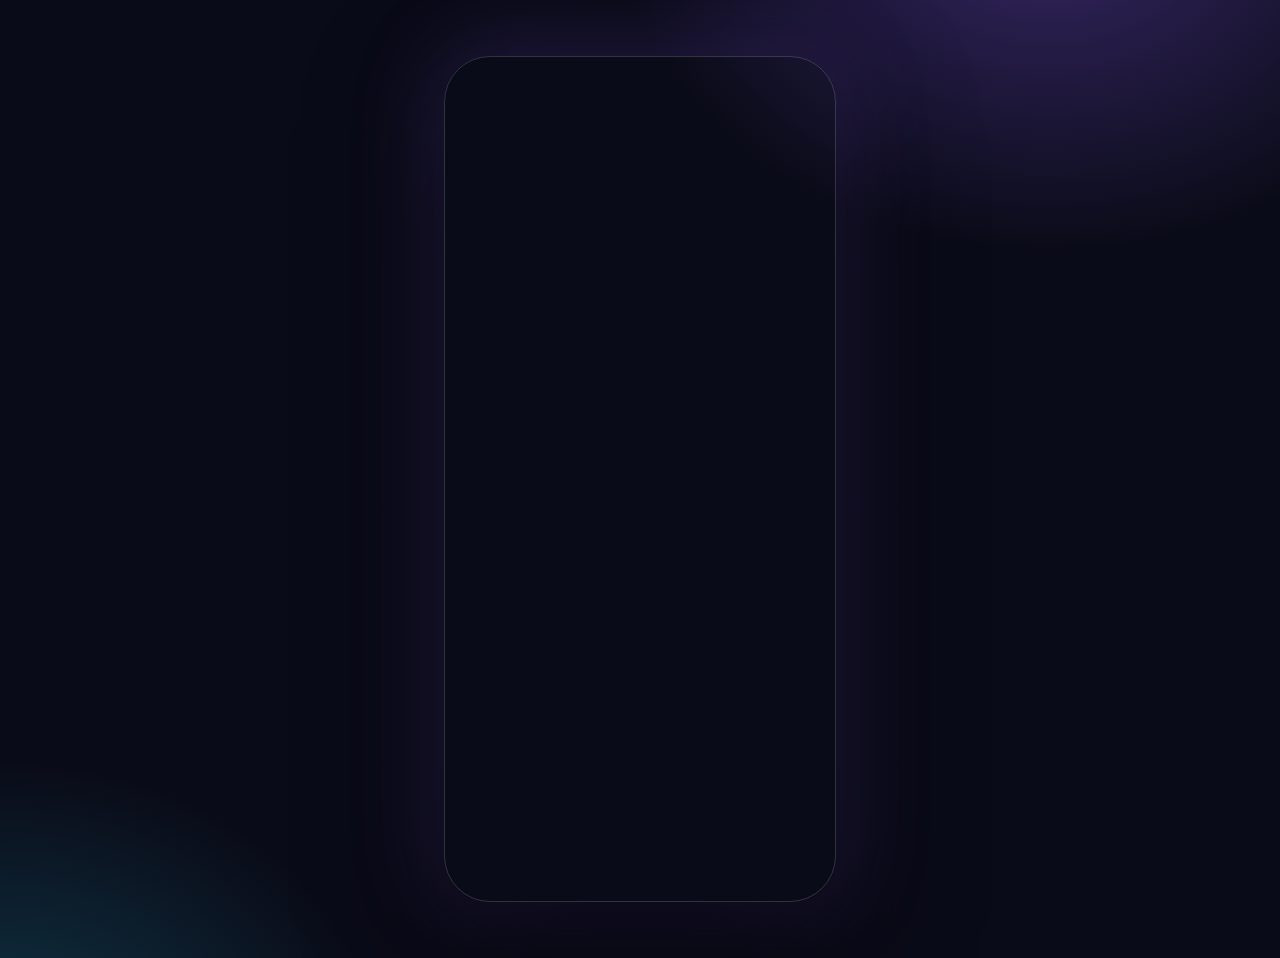
==== scripts/shot.html @ b2bbc3f4 "Nebula Shop: Telegram shop bot with Mini App, Stars payments and admin panel" ====
<!doctype html>
<html>
<head>
<meta charset="utf-8">
<style>
  html, body { margin: 0; min-height: 100vh; }
  body {
    display: flex; align-items: center; justify-content: center;
    background:
      radial-gradient(700px 560px at 82% -10%, rgba(139, 92, 246, 0.35), transparent 62%),
      radial-gradient(640px 520px at 0% 112%, rgba(34, 211, 238, 0.22), transparent 60%),
      #0a0b18;
    font-family: "Segoe UI", sans-serif;
  }
  .frame { padding: 56px; border-radius: 76px; }
  .phone {
    position: relative; width: 390px; height: 844px;
    border-radius: 46px; overflow: hidden;
    border: 1px solid rgba(255, 255, 255, 0.16);
    box-shadow: 0 46px 130px rgba(0, 0, 0, 0.65), 0 0 90px rgba(139, 92, 246, 0.28);
  }
  iframe { width: 390px; height: 844px; border: 0; display: block; }
</style>
</head>
<body>
<div class="frame">
  <div class="phone"><iframe id="frame"></iframe></div>
</div>
<script>
  const q = new URLSearchParams(location.search);
  document.getElementById("frame").src = q.get("src") || "http://127.0.0.1:8080/";
</script>
</body>
</html>
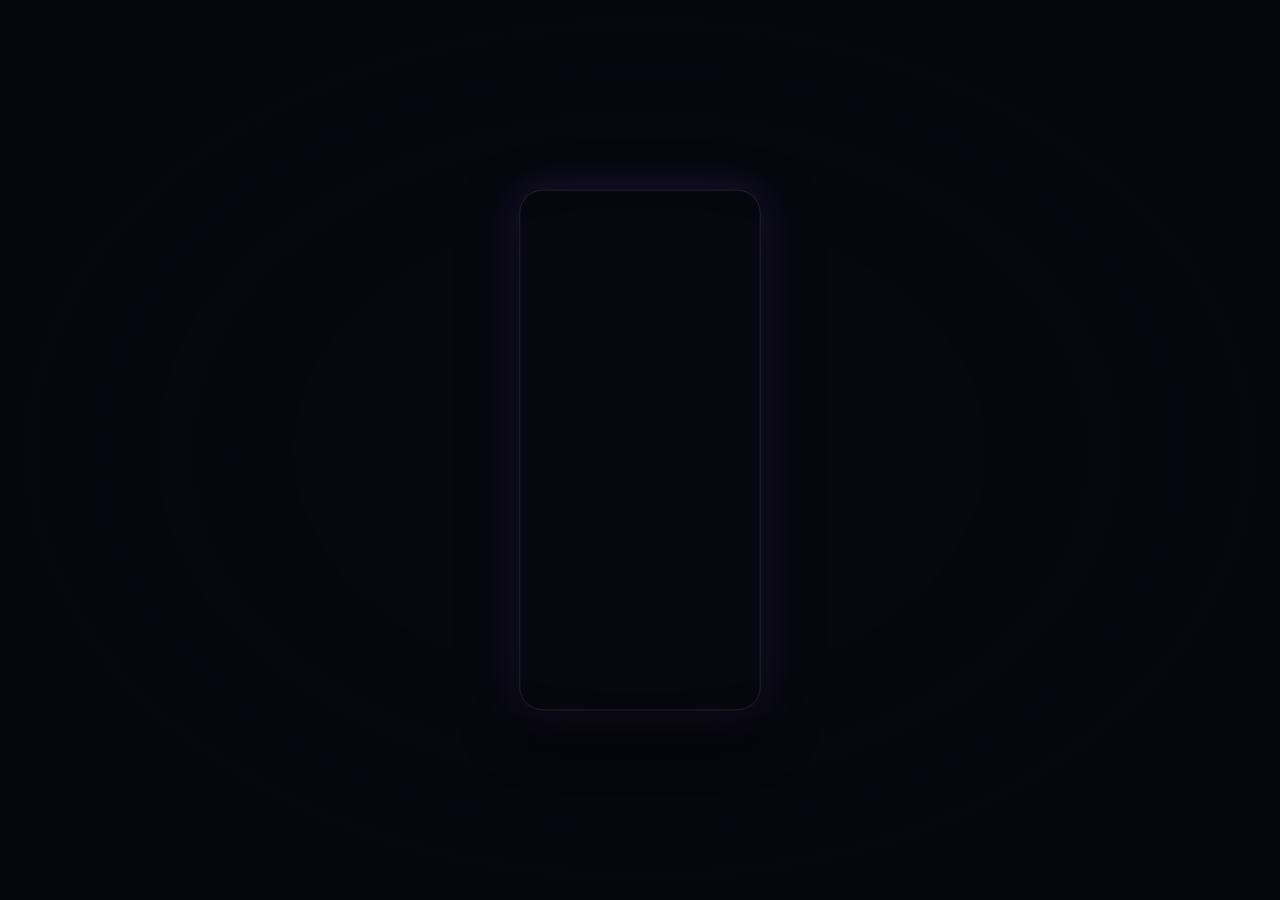
==== commit 7f8a9471: "Fix order and review edge cases, add STARS_RATE, refresh copy and screenshots" ====
--- a/scripts/shot.html
+++ b/scripts/shot.html
@@ -3,32 +3,39 @@
 <head>
 <meta charset="utf-8">
 <style>
-  html, body { margin: 0; min-height: 100vh; }
-  body {
-    display: flex; align-items: center; justify-content: center;
-    background:
-      radial-gradient(700px 560px at 82% -10%, rgba(139, 92, 246, 0.35), transparent 62%),
-      radial-gradient(640px 520px at 0% 112%, rgba(34, 211, 238, 0.22), transparent 60%),
-      #0a0b18;
-    font-family: "Segoe UI", sans-serif;
+  html, body {
+    margin: 0; width: 960px; height: 540px; overflow: hidden;
+    background: #06070f; font-family: "Segoe UI", system-ui, sans-serif;
   }
-  .frame { padding: 56px; border-radius: 76px; }
+  .bg {
+    position: fixed; left: 50%; top: 50%; width: 390px; height: 844px;
+    transform: translate(-50%, -50%) scale(2.6);
+    filter: blur(10px) brightness(0.42) saturate(1.1);
+    border: 0; pointer-events: none;
+  }
+  .vignette {
+    position: fixed; inset: 0; pointer-events: none;
+    background: radial-gradient(ellipse at center, rgba(6, 7, 15, 0) 38%, rgba(6, 7, 15, 0.55) 100%);
+  }
   .phone {
-    position: relative; width: 390px; height: 844px;
-    border-radius: 46px; overflow: hidden;
+    position: fixed; left: 50%; top: 50%; width: 390px; height: 844px;
+    transform: translate(-50%, -50%) scale(0.615);
+    border-radius: 38px; overflow: hidden;
     border: 1px solid rgba(255, 255, 255, 0.16);
-    box-shadow: 0 46px 130px rgba(0, 0, 0, 0.65), 0 0 90px rgba(139, 92, 246, 0.28);
+    box-shadow: 0 30px 90px rgba(0, 0, 0, 0.65), 0 0 70px rgba(139, 92, 246, 0.22);
   }
-  iframe { width: 390px; height: 844px; border: 0; display: block; }
+  .phone iframe { width: 390px; height: 844px; border: 0; display: block; }
 </style>
 </head>
 <body>
-<div class="frame">
-  <div class="phone"><iframe id="frame"></iframe></div>
-</div>
+<iframe class="bg" id="bg" scrolling="no"></iframe>
+<div class="vignette"></div>
+<div class="phone"><iframe id="frame" scrolling="no"></iframe></div>
 <script>
   const q = new URLSearchParams(location.search);
-  document.getElementById("frame").src = q.get("src") || "http://127.0.0.1:8080/";
+  const src = q.get("src") || "http://127.0.0.1:8080/";
+  document.getElementById("bg").src = src;
+  document.getElementById("frame").src = src;
 </script>
 </body>
 </html>
